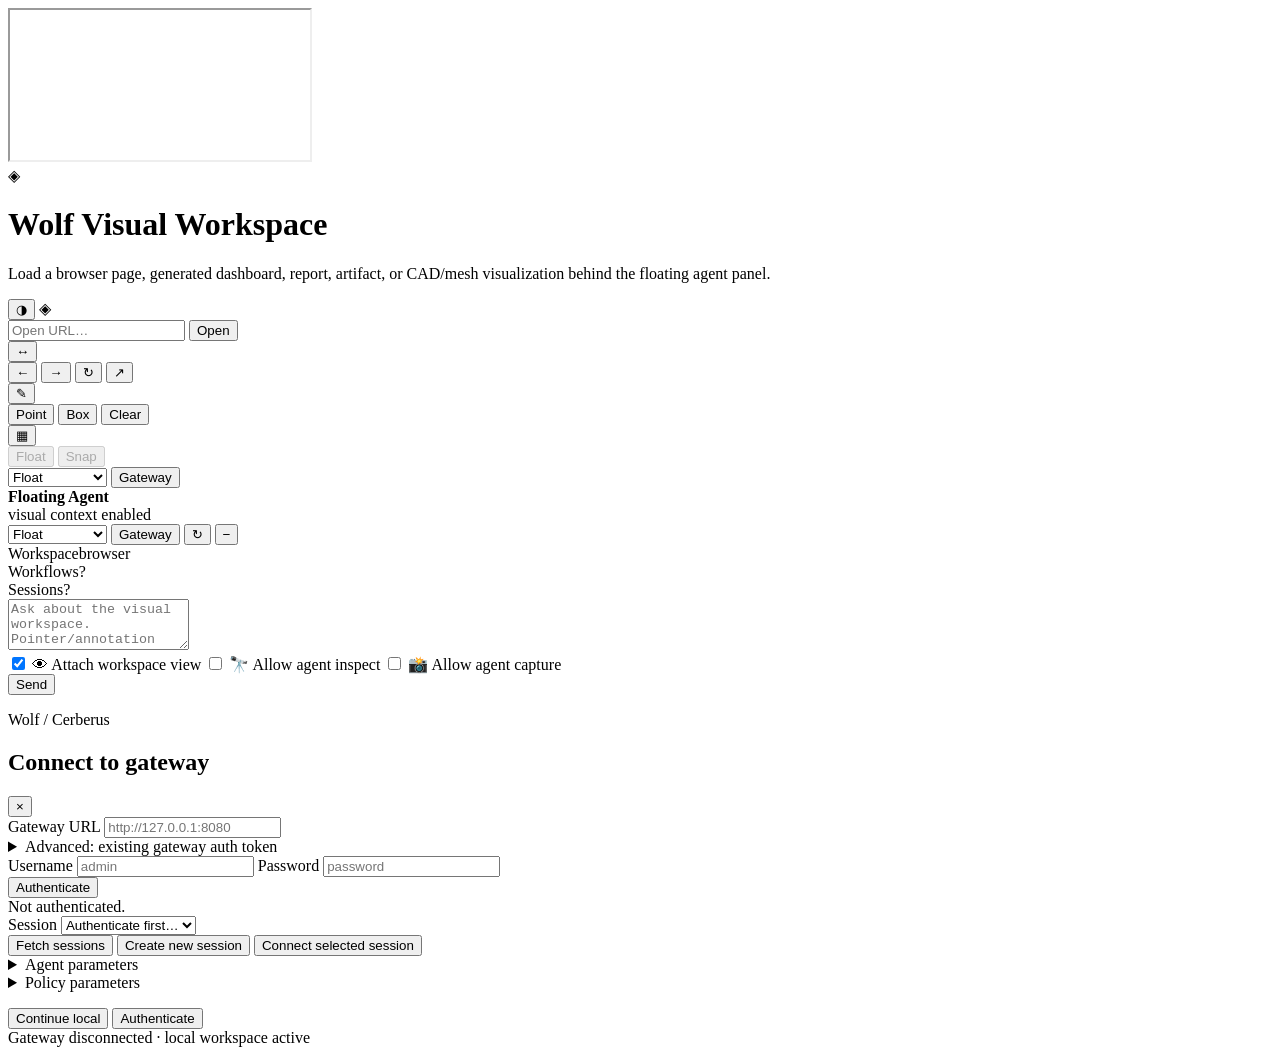
==== framework/gui/static/index.html @ b52663eb "(+) Here comes the Virtual Colab Workspace (VUI)" ====
<!doctype html>
<html lang="en">
  <head>
    <meta charset="utf-8" />
    <meta name="viewport" content="width=device-width, initial-scale=1" />
    <title>Wolf GUI</title>
    <link rel="stylesheet" href="/static/styles.css" />
  </head>
  <body>
    <div id="app" class="wolf-shell">
      <iframe id="workspace-frame" class="workspace-frame" title="Wolf visual workspace" sandbox="allow-same-origin allow-scripts allow-forms allow-popups allow-downloads"></iframe>
      <section id="dashboard-workspace" class="dashboard-workspace" aria-label="Agent dashboard workspace" hidden></section>
      <div id="blank-workspace" class="blank-workspace">
        <div class="blank-card">
          <div class="wolf-mark">◈</div>
          <h1>Wolf Visual Workspace</h1>
          <p>Load a browser page, generated dashboard, report, artifact, or CAD/mesh visualization behind the floating agent panel.</p>
        </div>
      </div>
      <div id="annotation-layer" class="annotation-layer" aria-label="Annotation layer"></div>
      <div id="draw-preview" class="draw-preview" hidden></div>

      <header id="top-toolbar" class="top-toolbar glass toolbar-mid">
        <div class="toolbar-primary">
          <button id="toolbar-toggle" class="toolbar-toggle" type="button" aria-expanded="true" title="Cycle toolbar size">◑</button>
          <span class="brand-icon" title="Wolf Visual Workspace">◈</span>
        </div>
        <div id="toolbar-controls" class="toolbar-controls">
          <input id="workspace-mode" type="hidden" value="browser" />
          <form id="open-url-form" class="url-form">
            <input id="workspace-url" type="text" placeholder="Open URL…" autocomplete="off" />
            <button type="submit" title="Open URL">Open</button>
          </form>
          <div class="toolbar-group nav-group" aria-label="Workspace navigation controls">
            <button class="toolbar-group-trigger" type="button" title="Navigation controls">↔</button>
            <div class="toolbar-group-items nav-controls">
              <button id="workspace-back" type="button" title="Back in workspace page">←</button>
              <button id="workspace-forward" type="button" title="Forward in workspace page">→</button>
              <button id="workspace-refresh" type="button" title="Refresh workspace page">↻</button>
              <button id="workspace-open-external" type="button" title="Open workspace page externally">↗</button>
            </div>
          </div>
          <div class="toolbar-group annotation-group" aria-label="Annotation controls">
            <button class="toolbar-group-trigger" type="button" title="Annotation controls">✎</button>
            <div class="toolbar-group-items annotation-controls">
              <button id="toggle-annotate" type="button" class="mode-button" title="Toggle point annotation mode">Point</button>
              <button id="toggle-rect" type="button" class="mode-button" title="Toggle rectangle annotation mode">Box</button>
              <button id="clear-annotations" type="button" title="Clear annotations">Clear</button>
            </div>
          </div>
          <div class="toolbar-group dashboard-group toolbar-dashboard" aria-label="Dashboard controls">
            <button class="toolbar-group-trigger" type="button" title="Dashboard controls">▦</button>
            <div class="toolbar-group-items dashboard-controls">
              <button id="dashboard-float-toggle" type="button" class="dashboard-float-toggle" title="Float or grid dashboard panels" disabled>Float</button>
              <button id="dashboard-snap-grid" type="button" class="dashboard-snap-toggle" title="Snap floating dashboard panels to a grid" disabled>Snap</button>
            </div>
          </div>
          <select id="dock-mode" class="toolbar-advanced" title="Dock chat panel">
            <option value="float">Float</option>
            <option value="left">Dock Left</option>
            <option value="right">Dock Right</option>
            <option value="top">Dock Top</option>
            <option value="bottom">Dock Bottom</option>
          </select>
          <button id="wolfGatewayOpenButton" class="wolf-gateway-open toolbar-advanced" type="button" aria-haspopup="dialog" onclick="window.WolfGatewayUI ? window.WolfGatewayUI.open() : (document.getElementById('wolfGatewayOverlay')?.classList.remove('wolf-gateway-hidden'))"><span id="gui-health-dot" class="gui-health-dot" aria-hidden="true"></span><span>Gateway</span></button>
        </div>
      </header>

      <aside id="agent-panel" class="agent-panel glass">
        <div id="agent-panel-header" class="agent-panel-header">
          <div>
            <strong>Floating Agent</strong>
            <div id="session-summary" class="muted tiny">visual context enabled</div>
          </div>
          <div class="panel-actions">
            <select id="dock-mode-panel" title="Dock chat panel">
              <option value="float">Float</option>
              <option value="left">Dock Left</option>
              <option value="right">Dock Right</option>
              <option value="top">Dock Top</option>
              <option value="bottom">Dock Bottom</option>
            </select>
            <button class="wolf-gateway-mini" type="button" data-wolf-gateway-open title="Connect gateway" onclick="window.WolfGatewayUI ? window.WolfGatewayUI.open() : (document.getElementById('wolfGatewayOverlay')?.classList.remove('wolf-gateway-hidden'))">Gateway</button>
            <button id="refresh-state" type="button" title="Refresh discovery state">↻</button>
            <button id="collapse-panel" type="button" title="Collapse panel">−</button>
          </div>
        </div>
        <div id="agent-panel-body" class="agent-panel-body">
          <section class="status-strip">
            <div><span class="tiny muted">Workspace</span><span id="workspace-summary">browser</span></div>
            <div><span class="tiny muted">Workflows</span><span id="workflow-count">?</span></div>
            <div><span class="tiny muted">Sessions</span><span id="session-count">?</span></div>
          </section>
          <div id="messages" class="messages"></div>
          <form id="message-form" class="message-form">
            <textarea id="message-input" rows="3" placeholder="Ask about the visual workspace. Pointer/annotation context is attached automatically."></textarea>
            <div class="composer-row">
              <div class="composer-toggles" aria-label="Workspace context controls">
                <label class="composer-toggle" title="Attach the current Wolf GUI workspace context to each message you send.">
                  <input id="include-visual-context" type="checkbox" checked />
                  <span class="toggle-icon" aria-hidden="true">👁</span>
                  <span>Attach workspace view</span>
                </label>
                <label class="composer-toggle" title="Allow the connected agent to inspect the current Wolf GUI workspace on demand via gui_get_visual_context.">
                  <input id="allow-agent-inspect" type="checkbox" />
                  <span class="toggle-icon" aria-hidden="true">🔭</span>
                  <span>Allow agent inspect</span>
                </label>
                <label class="composer-toggle" title="Allow the connected agent to request permissioned backend pixel screenshots via gui_capture_url/gui_capture_workspace. Captures may include visible page contents.">
                  <input id="allow-agent-capture" type="checkbox" />
                  <span class="toggle-icon" aria-hidden="true">📸</span>
                  <span>Allow agent capture</span>
                </label>
              </div>
              <button type="submit">Send</button>
            </div>
          </form>
        </div>
        <div class="agent-panel-resize resize-nw" data-resize-corner="nw" role="separator" aria-label="Resize chat panel from top left" title="Drag to resize chat panel"></div>
        <div class="agent-panel-resize resize-ne" data-resize-corner="ne" role="separator" aria-label="Resize chat panel from top right" title="Drag to resize chat panel"></div>
        <div class="agent-panel-resize resize-sw" data-resize-corner="sw" role="separator" aria-label="Resize chat panel from bottom left" title="Drag to resize chat panel"></div>
        <div id="agent-panel-resize" class="agent-panel-resize resize-se" data-resize-corner="se" role="separator" aria-label="Resize chat panel from bottom right" title="Drag to resize chat panel"></div>
      </aside>

      <button id="panel-tab" class="panel-tab glass" type="button" hidden>Agent</button>
      <div id="toast" class="toast" hidden></div>
    </div>
    <script src="/static/app.js?v=gui-visual-context-v1"></script>
  

<div id="wolfGatewayOverlay" class="wolf-gateway-overlay wolf-gateway-hidden" aria-hidden="true">
  <div class="wolf-gateway-modal" role="dialog" aria-modal="true" aria-labelledby="wolfGatewayTitle">
    <div class="wolf-gateway-header">
      <div>
        <p class="wolf-gateway-kicker">Wolf / Cerberus</p>
        <h2 id="wolfGatewayTitle">Connect to gateway</h2>
      </div>
      <button id="wolfGatewayCloseButton" class="wolf-gateway-icon" type="button" aria-label="Close gateway dialog" onclick="window.WolfGatewayUI ? window.WolfGatewayUI.close() : (document.getElementById('wolfGatewayOverlay')?.classList.add('wolf-gateway-hidden'))">×</button>
    </div>
    <form id="wolfGatewayForm" class="wolf-gateway-form">
      <label>Gateway URL
        <input id="wolfGatewayUrl" type="url" placeholder="http://127.0.0.1:8080" required />
      </label>
      <details class="wolf-gateway-raw-panel wolf-gateway-auth-advanced">
        <summary>Advanced: existing gateway auth token</summary>
        <label>Gateway auth token, not provider API key
          <input id="wolfGatewayToken" type="password" placeholder="Usually leave blank; returned by /auth/login" autocomplete="off" />
        </label>
        <p class="wolf-gateway-help">Provider/LLM API keys belong in Agent parameters after a session is connected.</p>
      </details>
      <div class="wolf-gateway-row">
        <label>Username
          <input id="wolfGatewayUsername" type="text" placeholder="admin" autocomplete="username" />
        </label>
        <label>Password
          <input id="wolfGatewayPassword" type="password" placeholder="password" autocomplete="current-password" />
        </label>
      </div>
      <div class="wolf-gateway-actions-inline wolf-gateway-auth-actions">
        <button id="wolfGatewayAuthenticate" class="wolf-gateway-primary" type="button">Authenticate</button>
      </div>
<div id="wolfGatewaySessionStep" class="wolf-gateway-session-step wolf-gateway-hidden" aria-live="polite">
        <div id="wolfGatewayAuthSummary" class="wolf-gateway-auth-summary">Not authenticated.</div>
        <label>Session
          <select id="wolfGatewaySessionSelect">
            <option value="">Authenticate first…</option>
          </select>
        </label>
        <div class="wolf-gateway-actions-inline">
          <button id="wolfGatewayRefreshSessions" class="wolf-gateway-ghost" type="button">Fetch sessions</button>
          <button id="wolfGatewayCreateSession" class="wolf-gateway-ghost" type="button">Create new session</button>
          <button id="wolfGatewayConnectSession" class="wolf-gateway-primary" type="button">Connect selected session</button>
        </div>
        <details id="wolfGatewayParamsPanel" class="wolf-gateway-params-panel">
          <summary>Agent parameters</summary>
          <div class="wolf-gateway-actions-inline">
            <button id="wolfGatewayShowParams" class="wolf-gateway-ghost" type="button">Fetch agent params</button>
            <button id="wolfGatewaySaveParams" class="wolf-gateway-ghost" type="button">Commit agent params</button>
            <button id="wolfGatewayResetSession" class="wolf-gateway-ghost" type="button">Reset context</button>
          </div>
          <div id="wolfGatewayConfigForm" class="wolf-gateway-config-form wolf-gateway-agent-form">
            <label>Model
              <input id="wolfCfgModel" type="text" placeholder="model name" autocomplete="off" />
            </label>
            <label>Provider URL
              <input id="wolfCfgHostAddress" type="url" placeholder="http://localhost" autocomplete="off" />
            </label>
            <label>Host port
              <input id="wolfCfgHostPort" type="number" min="1" max="65535" placeholder="optional" />
            </label>
            <label>API version
              <input id="wolfCfgApiVersion" type="text" placeholder="v1 or api/v1" autocomplete="off" />
            </label>
            <label>API key
              <input id="wolfCfgApiKey" type="password" placeholder="leave blank to keep existing" autocomplete="off" />
            </label>
            <label>API key env var
              <input id="wolfCfgApiKeyVar" type="text" placeholder="LOCAL_API_KEY" autocomplete="off" />
            </label>
            <label>Agent name
              <input id="wolfCfgAgentName" type="text" placeholder="optional" autocomplete="off" />
            </label>
            <label>Verbose
              <input id="wolfCfgVerbose" type="number" min="0" max="5" step="1" />
            </label>
            <label>Workflow mode
              <select id="wolfCfgMode">
                <option value="single_step">single_step</option>
                <option value="wolf_loop">wolf_loop</option>
              </select>
            </label>
            <label>Max steps
              <input id="wolfCfgMaxSteps" type="number" min="1" max="20" step="1" />
            </label>
            <label>Context window
              <input id="wolfCfgCtxWindow" type="number" min="1" step="1" placeholder="optional" />
            </label>
            <label class="wolf-gateway-config-wide">Capabilities (comma separated)
              <input id="wolfCfgCapabilities" type="text" placeholder="text, structured_output" autocomplete="off" />
            </label>
            <label class="wolf-gateway-config-wide">System prompt
              <textarea id="wolfCfgSysPrompt" rows="4" spellcheck="true" placeholder="System prompt"></textarea>
            </label>
          </div>
          <details class="wolf-gateway-raw-panel">
            <summary>Advanced agent params JSON</summary>
            <textarea id="wolfGatewayParamsEditor" class="wolf-gateway-params-editor" rows="8" spellcheck="false" placeholder="Raw agent params JSON. Known agent fields stay synchronized; policy keys are committed from the Policy parameters panel."></textarea>
          </details>
        </details>

        <details id="wolfGatewayPolicyPanel" class="wolf-gateway-params-panel wolf-gateway-policy-panel">
          <summary>Policy parameters</summary>
          <div class="wolf-gateway-actions-inline">
            <button id="wolfGatewayShowPolicy" class="wolf-gateway-ghost" type="button">Fetch policy params</button>
            <button id="wolfGatewaySavePolicy" class="wolf-gateway-ghost" type="button">Commit policy params</button>
          </div>
          <div id="wolfGatewayPolicyForm" class="wolf-gateway-config-form wolf-gateway-policy-form">
            <label>Action policy
              <select id="wolfCfgActionPolicy">
                <option value="limited" selected>limited</option>
                <option value="safe">safe</option>
                <option value="write">write</option>
                <option value="dev">dev</option>
                <option value="advanced">advanced</option>
                <option value="master">master</option>
                <option value="custom">custom</option>
              </select>
            </label>
            <label class="wolf-gateway-check"><input id="wolfCfgEnableWrite" type="checkbox" /> Enable write_file</label>
            <label class="wolf-gateway-check"><input id="wolfCfgEnableSyscall" type="checkbox" /> Enable run_syscall</label>
            <label class="wolf-gateway-check"><input id="wolfCfgEnableGuiCapture" type="checkbox" /> Enable GUI screenshot capture</label>
            <label class="wolf-gateway-check"><input id="wolfCfgSyscallShell" type="checkbox" /> Allow syscall shell</label>
            <label>Syscall timeout
              <input id="wolfCfgSyscallTimeout" type="number" min="1" max="120" step="1" />
            </label>
            <label class="wolf-gateway-config-wide">Allowed actions (comma separated; blank = policy default)
              <input id="wolfCfgActionNames" type="text" placeholder="send_message, read_file" autocomplete="off" />
            </label>
            <label class="wolf-gateway-config-wide">Syscall allowlist (comma separated)
              <input id="wolfCfgSyscallAllow" type="text" placeholder="pwd, ls, cat, grep" autocomplete="off" />
            </label>
          </div>
          <details class="wolf-gateway-raw-panel">
            <summary>Advanced policy params JSON</summary>
            <textarea id="wolfGatewayPolicyEditor" class="wolf-gateway-params-editor" rows="8" spellcheck="false" placeholder="Raw policy params JSON. Commit sends only policy-related keys."></textarea>
          </details>
        </details>

      <p id="wolfGatewayFeedback" class="wolf-gateway-feedback" aria-live="polite"></p>
      <div class="wolf-gateway-actions">
        <button id="wolfGatewayLocalButton" class="wolf-gateway-ghost" type="button">Continue local</button>
        <button id="wolfGatewaySubmitButton" class="wolf-gateway-primary" type="submit">Authenticate</button>
      </div>
    </form>
    <div class="wolf-gateway-state" aria-live="polite">
      <span id="wolfGatewayStatusDot" class="wolf-gateway-dot"></span>
      <span id="wolfGatewayStatusText">Gateway disconnected · local workspace active</span>
    </div>
  </div>
</div>

    <script src="/static/gateway.js?v=gateway-visual-context-v1"></script>
  </body>
</html>
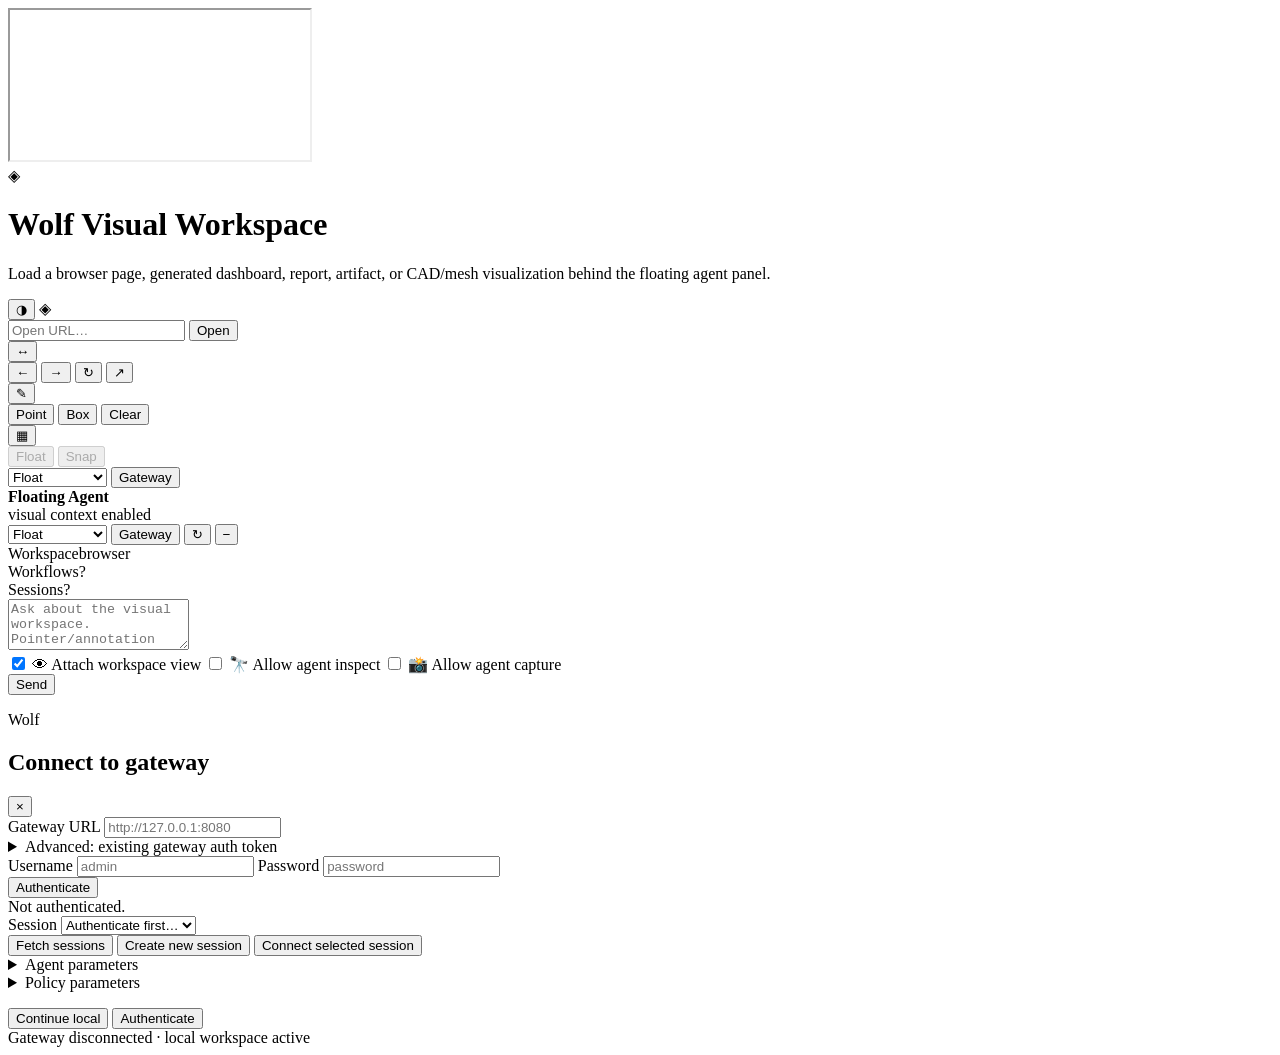
==== commit ad75c389: "(+) Hello World" ====
--- a/framework/gui/static/index.html
+++ b/framework/gui/static/index.html
@@ -132,7 +132,7 @@
   <div class="wolf-gateway-modal" role="dialog" aria-modal="true" aria-labelledby="wolfGatewayTitle">
     <div class="wolf-gateway-header">
       <div>
-        <p class="wolf-gateway-kicker">Wolf / Cerberus</p>
+        <p class="wolf-gateway-kicker">Wolf</p>
         <h2 id="wolfGatewayTitle">Connect to gateway</h2>
       </div>
       <button id="wolfGatewayCloseButton" class="wolf-gateway-icon" type="button" aria-label="Close gateway dialog" onclick="window.WolfGatewayUI ? window.WolfGatewayUI.close() : (document.getElementById('wolfGatewayOverlay')?.classList.add('wolf-gateway-hidden'))">×</button>
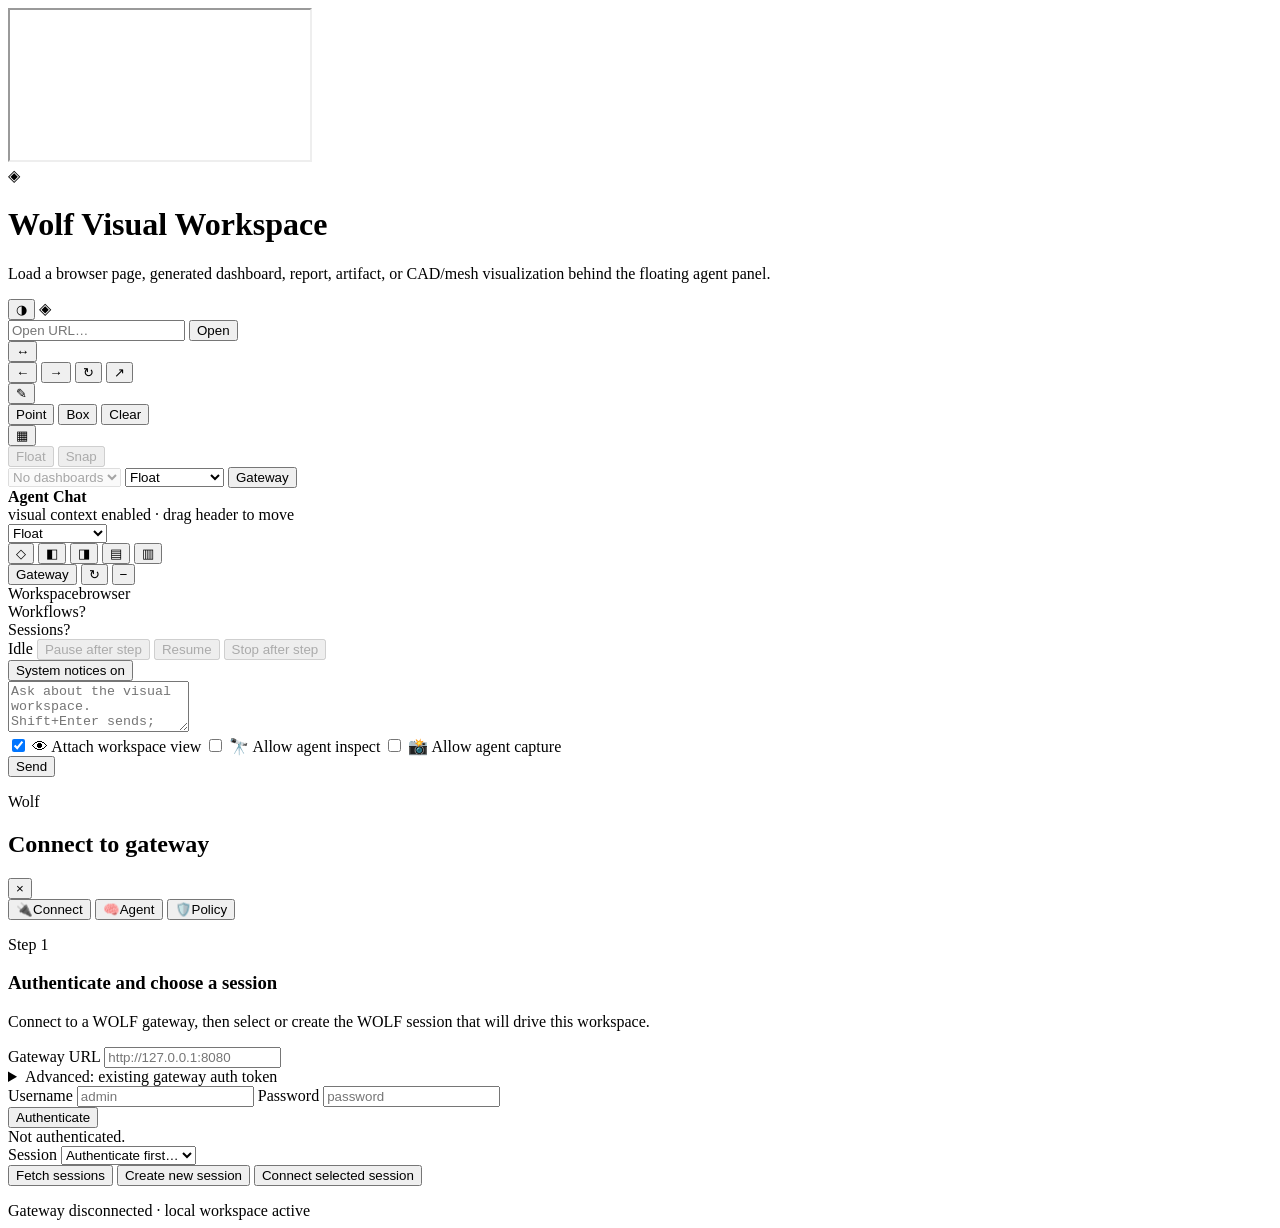
==== commit 1863b675: "(*) GUI and Gateway Improvments" ====
--- a/framework/gui/static/index.html
+++ b/framework/gui/static/index.html
@@ -55,6 +55,9 @@
               <button id="dashboard-snap-grid" type="button" class="dashboard-snap-toggle" title="Snap floating dashboard panels to a grid" disabled>Snap</button>
             </div>
           </div>
+          <select id="dashboard-switcher" class="dashboard-switcher" title="Switch dashboard" aria-label="Switch dashboard" disabled>
+            <option value="">No dashboards</option>
+          </select>
           <select id="dock-mode" class="toolbar-advanced" title="Dock chat panel">
             <option value="float">Float</option>
             <option value="left">Dock Left</option>
@@ -68,21 +71,31 @@
 
       <aside id="agent-panel" class="agent-panel glass">
         <div id="agent-panel-header" class="agent-panel-header">
-          <div>
-            <strong>Floating Agent</strong>
-            <div id="session-summary" class="muted tiny">visual context enabled</div>
-          </div>
-          <div class="panel-actions">
-            <select id="dock-mode-panel" title="Dock chat panel">
+          <div class="agent-panel-title">
+            <div class="agent-panel-title-row">
+              <span class="agent-panel-orb" aria-hidden="true"></span>
+              <strong>Agent Chat</strong>
+            </div>
+            <div id="session-summary" class="muted tiny">visual context enabled · drag header to move</div>
+          </div>
+          <div class="panel-actions" aria-label="Agent panel controls">
+            <select id="dock-mode-panel" class="dock-mode-select" title="Dock chat panel" aria-label="Dock chat panel">
               <option value="float">Float</option>
               <option value="left">Dock Left</option>
               <option value="right">Dock Right</option>
               <option value="top">Dock Top</option>
               <option value="bottom">Dock Bottom</option>
             </select>
-            <button class="wolf-gateway-mini" type="button" data-wolf-gateway-open title="Connect gateway" onclick="window.WolfGatewayUI ? window.WolfGatewayUI.open() : (document.getElementById('wolfGatewayOverlay')?.classList.remove('wolf-gateway-hidden'))">Gateway</button>
-            <button id="refresh-state" type="button" title="Refresh discovery state">↻</button>
-            <button id="collapse-panel" type="button" title="Collapse panel">−</button>
+            <div class="dock-button-group" role="group" aria-label="Quick dock positions">
+              <button class="dock-preset" type="button" data-dock-mode="float" title="Float panel" aria-label="Float panel">◇</button>
+              <button class="dock-preset" type="button" data-dock-mode="left" title="Dock left" aria-label="Dock left">◧</button>
+              <button class="dock-preset" type="button" data-dock-mode="right" title="Dock right" aria-label="Dock right">◨</button>
+              <button class="dock-preset" type="button" data-dock-mode="top" title="Dock top" aria-label="Dock top">▤</button>
+              <button class="dock-preset" type="button" data-dock-mode="bottom" title="Dock bottom" aria-label="Dock bottom">▥</button>
+            </div>
+            <button class="wolf-gateway-mini" type="button" data-wolf-gateway-open title="Connect gateway" aria-label="Connect gateway" onclick="window.WolfGatewayUI ? window.WolfGatewayUI.open() : (document.getElementById('wolfGatewayOverlay')?.classList.remove('wolf-gateway-hidden'))">Gateway</button>
+            <button id="refresh-state" type="button" title="Refresh discovery state" aria-label="Refresh discovery state">↻</button>
+            <button id="collapse-panel" type="button" title="Collapse panel" aria-label="Collapse panel">−</button>
           </div>
         </div>
         <div id="agent-panel-body" class="agent-panel-body">
@@ -91,9 +104,18 @@
             <div><span class="tiny muted">Workflows</span><span id="workflow-count">?</span></div>
             <div><span class="tiny muted">Sessions</span><span id="session-count">?</span></div>
           </section>
+          <section class="agent-run-controls" aria-label="Agent run controls">
+            <span id="agent-run-status" class="agent-run-status status-idle">Idle</span>
+            <button id="agent-pause-run" type="button" disabled>Pause after step</button>
+            <button id="agent-resume-run" type="button" disabled>Resume</button>
+            <button id="agent-stop-run" type="button" disabled>Stop after step</button>
+          </section>
+          <div class="message-toolbar" aria-label="Message display controls">
+            <button id="toggle-system-messages" class="message-filter-pill is-active" type="button" aria-pressed="true" title="Show or hide compact system and gateway notices">System notices on</button>
+          </div>
           <div id="messages" class="messages"></div>
           <form id="message-form" class="message-form">
-            <textarea id="message-input" rows="3" placeholder="Ask about the visual workspace. Pointer/annotation context is attached automatically."></textarea>
+            <textarea id="message-input" rows="3" placeholder="Ask about the visual workspace. Shift+Enter sends; Enter adds a new line. Pointer/annotation context is attached automatically."></textarea>
             <div class="composer-row">
               <div class="composer-toggles" aria-label="Workspace context controls">
                 <label class="composer-toggle" title="Attach the current Wolf GUI workspace context to each message you send.">
@@ -137,139 +159,175 @@
       </div>
       <button id="wolfGatewayCloseButton" class="wolf-gateway-icon" type="button" aria-label="Close gateway dialog" onclick="window.WolfGatewayUI ? window.WolfGatewayUI.close() : (document.getElementById('wolfGatewayOverlay')?.classList.add('wolf-gateway-hidden'))">×</button>
     </div>
-    <form id="wolfGatewayForm" class="wolf-gateway-form">
-      <label>Gateway URL
-        <input id="wolfGatewayUrl" type="url" placeholder="http://127.0.0.1:8080" required />
-      </label>
-      <details class="wolf-gateway-raw-panel wolf-gateway-auth-advanced">
-        <summary>Advanced: existing gateway auth token</summary>
-        <label>Gateway auth token, not provider API key
-          <input id="wolfGatewayToken" type="password" placeholder="Usually leave blank; returned by /auth/login" autocomplete="off" />
-        </label>
-        <p class="wolf-gateway-help">Provider/LLM API keys belong in Agent parameters after a session is connected.</p>
-      </details>
-      <div class="wolf-gateway-row">
-        <label>Username
-          <input id="wolfGatewayUsername" type="text" placeholder="admin" autocomplete="username" />
-        </label>
-        <label>Password
-          <input id="wolfGatewayPassword" type="password" placeholder="password" autocomplete="current-password" />
-        </label>
+    <nav class='wolf-gateway-tabs' aria-label='Gateway configuration pages'>
+      <button class='wolf-gateway-tab is-active' type='button' data-gateway-tab='connect' aria-selected='true'><span aria-hidden='true'>🔌</span><span>Connect</span></button>
+      <button class='wolf-gateway-tab' type='button' data-gateway-tab='agent' aria-selected='false'><span aria-hidden='true'>🧠</span><span>Agent</span></button>
+      <button class='wolf-gateway-tab' type='button' data-gateway-tab='policy' aria-selected='false'><span aria-hidden='true'>🛡️</span><span>Policy</span></button>
+    </nav>
+    <form id='wolfGatewayForm' class='wolf-gateway-form'>
+      <div class='wolf-gateway-page-stack'>
+        <section class='wolf-gateway-page wolf-gateway-connect-page is-active' data-gateway-panel='connect'>
+          <div class='wolf-gateway-page-head'>
+            <div>
+              <p class='wolf-gateway-section-kicker'>Step 1</p>
+              <h3>Authenticate and choose a session</h3>
+            </div>
+            <p>Connect to a WOLF gateway, then select or create the WOLF session that will drive this workspace.</p>
+          </div>
+          <div class='wolf-gateway-card-grid'>
+            <label class='wolf-gateway-config-wide'>Gateway URL
+              <input id='wolfGatewayUrl' type='url' placeholder='http://127.0.0.1:8080' required />
+            </label>
+            <details class='wolf-gateway-raw-panel wolf-gateway-auth-advanced wolf-gateway-config-wide'>
+              <summary>Advanced: existing gateway auth token</summary>
+              <label>Gateway auth token, not provider API key
+                <input id='wolfGatewayToken' type='password' placeholder='Usually leave blank; returned by /auth/login' autocomplete='off' />
+              </label>
+              <p class='wolf-gateway-help'>Provider and LLM API keys belong in Agent parameters after a session is connected.</p>
+            </details>
+            <label>Username
+              <input id='wolfGatewayUsername' type='text' placeholder='admin' autocomplete='username' />
+            </label>
+            <label>Password
+              <input id='wolfGatewayPassword' type='password' placeholder='password' autocomplete='current-password' />
+            </label>
+          </div>
+          <div class='wolf-gateway-actions-inline wolf-gateway-auth-actions'>
+            <button id='wolfGatewayAuthenticate' class='wolf-gateway-primary' type='button'>Authenticate</button>
+          </div>
+          <section id='wolfGatewaySessionStep' class='wolf-gateway-session-step wolf-gateway-hidden' aria-live='polite'>
+            <div class='wolf-gateway-session-card'>
+              <div id='wolfGatewayAuthSummary' class='wolf-gateway-auth-summary'>Not authenticated.</div>
+              <label>Session
+                <select id='wolfGatewaySessionSelect'>
+                  <option value=''>Authenticate first…</option>
+                </select>
+              </label>
+              <div class='wolf-gateway-actions-inline'>
+                <button id='wolfGatewayRefreshSessions' class='wolf-gateway-ghost' type='button'>Fetch sessions</button>
+                <button id='wolfGatewayCreateSession' class='wolf-gateway-ghost' type='button'>Create new session</button>
+                <button id='wolfGatewayConnectSession' class='wolf-gateway-primary' type='button'>Connect selected session</button>
+              </div>
+            </div>
+          </section>
+        </section>
+
+        <section class='wolf-gateway-page' data-gateway-panel='agent' hidden>
+          <div class='wolf-gateway-page-head'>
+            <div>
+              <p class='wolf-gateway-section-kicker'>Step 2</p>
+              <h3>Agent parameters</h3>
+            </div>
+            <p>Configure the model, provider endpoint, workflow behavior, capabilities, and system prompt for the connected session.</p>
+          </div>
+          <details id='wolfGatewayParamsPanel' class='wolf-gateway-params-panel' open>
+            <summary>Agent controls</summary>
+            <div class='wolf-gateway-actions-inline'>
+              <button id='wolfGatewayShowParams' class='wolf-gateway-ghost' type='button'>Fetch agent params</button>
+              <button id='wolfGatewaySaveParams' class='wolf-gateway-ghost' type='button'>Commit agent params</button>
+              <button id='wolfGatewayResetSession' class='wolf-gateway-ghost' type='button'>Reset context</button>
+            </div>
+            <div id='wolfGatewayConfigForm' class='wolf-gateway-config-form wolf-gateway-agent-form'>
+              <label>Model
+                <input id='wolfCfgModel' type='text' placeholder='model name' autocomplete='off' />
+              </label>
+              <label>Provider URL
+                <input id='wolfCfgHostAddress' type='url' placeholder='http://localhost' autocomplete='off' />
+              </label>
+              <label>Host port
+                <input id='wolfCfgHostPort' type='number' min='1' max='65535' placeholder='optional' />
+              </label>
+              <label>API version
+                <input id='wolfCfgApiVersion' type='text' placeholder='v1 or api/v1' autocomplete='off' />
+              </label>
+              <label>API key
+                <input id='wolfCfgApiKey' type='password' placeholder='leave blank to keep existing' autocomplete='off' />
+              </label>
+              <label>API key env var
+                <input id='wolfCfgApiKeyVar' type='text' placeholder='LOCAL_API_KEY' autocomplete='off' />
+              </label>
+              <label>Agent name
+                <input id='wolfCfgAgentName' type='text' placeholder='optional' autocomplete='off' />
+              </label>
+              <label>Verbose
+                <input id='wolfCfgVerbose' type='number' min='0' max='5' step='1' />
+              </label>
+              <label>Agent execution mode
+                <select id='wolfCfgMode'>
+                  <option value='single_step'>single_step</option>
+                  <option value='wolf_loop'>wolf_loop</option>
+                </select>
+              </label>
+              <label>Safety step limit
+                <input id='wolfCfgMaxSteps' type='number' min='1' max='20' step='1' />
+              </label>
+              <label>Context window
+                <input id='wolfCfgCtxWindow' type='number' min='1' step='1' placeholder='optional' />
+              </label>
+              <label class='wolf-gateway-config-wide'>Capabilities (comma separated)
+                <input id='wolfCfgCapabilities' type='text' placeholder='text, structured_output' autocomplete='off' />
+              </label>
+              <label class='wolf-gateway-config-wide'>System prompt
+                <textarea id='wolfCfgSysPrompt' rows='4' spellcheck='true' placeholder='System prompt'></textarea>
+              </label>
+            </div>
+            <details class='wolf-gateway-raw-panel'>
+              <summary>Advanced agent params JSON</summary>
+              <textarea id='wolfGatewayParamsEditor' class='wolf-gateway-params-editor' rows='8' spellcheck='false' placeholder='Raw agent params JSON. Known agent fields stay synchronized; policy keys are committed from the Policy parameters panel.'></textarea>
+            </details>
+          </details>
+        </section>
+
+        <section class='wolf-gateway-page' data-gateway-panel='policy' hidden>
+          <div class='wolf-gateway-page-head'>
+            <div>
+              <p class='wolf-gateway-section-kicker'>Step 3</p>
+              <h3>Policy parameters</h3>
+            </div>
+            <p>Tune gateway action permissions and syscall limits separately from the model and prompt configuration.</p>
+          </div>
+          <details id='wolfGatewayPolicyPanel' class='wolf-gateway-params-panel wolf-gateway-policy-panel' open>
+            <summary>Policy controls</summary>
+            <div class='wolf-gateway-actions-inline'>
+              <button id='wolfGatewayShowPolicy' class='wolf-gateway-ghost' type='button'>Fetch policy params</button>
+              <button id='wolfGatewaySavePolicy' class='wolf-gateway-ghost' type='button'>Commit policy params</button>
+            </div>
+            <div id='wolfGatewayPolicyForm' class='wolf-gateway-config-form wolf-gateway-policy-form'>
+              <label>Action policy
+                <select id='wolfCfgActionPolicy'>
+                  <option value='limited' selected>limited</option>
+                  <option value='safe'>safe</option>
+                  <option value='write'>write</option>
+                  <option value='dev'>dev</option>
+                  <option value='advanced'>advanced</option>
+                  <option value='master'>master</option>
+                  <option value='custom'>custom</option>
+                </select>
+              </label>
+              <label class='wolf-gateway-check'><input id='wolfCfgEnableWrite' type='checkbox' /> Enable write_file</label>
+              <label class='wolf-gateway-check'><input id='wolfCfgEnableSyscall' type='checkbox' /> Enable run_syscall</label>
+              <label class='wolf-gateway-check'><input id='wolfCfgEnableGuiCapture' type='checkbox' /> Enable GUI screenshot capture</label>
+              <label class='wolf-gateway-check'><input id='wolfCfgSyscallShell' type='checkbox' /> Allow syscall shell</label>
+              <label>Syscall timeout
+                <input id='wolfCfgSyscallTimeout' type='number' min='1' max='120' step='1' />
+              </label>
+              <label class='wolf-gateway-config-wide'>Allowed actions (comma separated; blank = policy default)
+                <input id='wolfCfgActionNames' type='text' placeholder='send_message, read_file' autocomplete='off' />
+              </label>
+              <label class='wolf-gateway-config-wide'>Syscall allowlist (comma separated)
+                <input id='wolfCfgSyscallAllow' type='text' placeholder='pwd, ls, cat, grep' autocomplete='off' />
+              </label>
+            </div>
+            <details class='wolf-gateway-raw-panel'>
+              <summary>Advanced policy params JSON</summary>
+              <textarea id='wolfGatewayPolicyEditor' class='wolf-gateway-params-editor' rows='8' spellcheck='false' placeholder='Raw policy params JSON. Commit sends only policy-related keys.'></textarea>
+            </details>
+          </details>
+        </section>
       </div>
-      <div class="wolf-gateway-actions-inline wolf-gateway-auth-actions">
-        <button id="wolfGatewayAuthenticate" class="wolf-gateway-primary" type="button">Authenticate</button>
-      </div>
-<div id="wolfGatewaySessionStep" class="wolf-gateway-session-step wolf-gateway-hidden" aria-live="polite">
-        <div id="wolfGatewayAuthSummary" class="wolf-gateway-auth-summary">Not authenticated.</div>
-        <label>Session
-          <select id="wolfGatewaySessionSelect">
-            <option value="">Authenticate first…</option>
-          </select>
-        </label>
-        <div class="wolf-gateway-actions-inline">
-          <button id="wolfGatewayRefreshSessions" class="wolf-gateway-ghost" type="button">Fetch sessions</button>
-          <button id="wolfGatewayCreateSession" class="wolf-gateway-ghost" type="button">Create new session</button>
-          <button id="wolfGatewayConnectSession" class="wolf-gateway-primary" type="button">Connect selected session</button>
-        </div>
-        <details id="wolfGatewayParamsPanel" class="wolf-gateway-params-panel">
-          <summary>Agent parameters</summary>
-          <div class="wolf-gateway-actions-inline">
-            <button id="wolfGatewayShowParams" class="wolf-gateway-ghost" type="button">Fetch agent params</button>
-            <button id="wolfGatewaySaveParams" class="wolf-gateway-ghost" type="button">Commit agent params</button>
-            <button id="wolfGatewayResetSession" class="wolf-gateway-ghost" type="button">Reset context</button>
-          </div>
-          <div id="wolfGatewayConfigForm" class="wolf-gateway-config-form wolf-gateway-agent-form">
-            <label>Model
-              <input id="wolfCfgModel" type="text" placeholder="model name" autocomplete="off" />
-            </label>
-            <label>Provider URL
-              <input id="wolfCfgHostAddress" type="url" placeholder="http://localhost" autocomplete="off" />
-            </label>
-            <label>Host port
-              <input id="wolfCfgHostPort" type="number" min="1" max="65535" placeholder="optional" />
-            </label>
-            <label>API version
-              <input id="wolfCfgApiVersion" type="text" placeholder="v1 or api/v1" autocomplete="off" />
-            </label>
-            <label>API key
-              <input id="wolfCfgApiKey" type="password" placeholder="leave blank to keep existing" autocomplete="off" />
-            </label>
-            <label>API key env var
-              <input id="wolfCfgApiKeyVar" type="text" placeholder="LOCAL_API_KEY" autocomplete="off" />
-            </label>
-            <label>Agent name
-              <input id="wolfCfgAgentName" type="text" placeholder="optional" autocomplete="off" />
-            </label>
-            <label>Verbose
-              <input id="wolfCfgVerbose" type="number" min="0" max="5" step="1" />
-            </label>
-            <label>Workflow mode
-              <select id="wolfCfgMode">
-                <option value="single_step">single_step</option>
-                <option value="wolf_loop">wolf_loop</option>
-              </select>
-            </label>
-            <label>Max steps
-              <input id="wolfCfgMaxSteps" type="number" min="1" max="20" step="1" />
-            </label>
-            <label>Context window
-              <input id="wolfCfgCtxWindow" type="number" min="1" step="1" placeholder="optional" />
-            </label>
-            <label class="wolf-gateway-config-wide">Capabilities (comma separated)
-              <input id="wolfCfgCapabilities" type="text" placeholder="text, structured_output" autocomplete="off" />
-            </label>
-            <label class="wolf-gateway-config-wide">System prompt
-              <textarea id="wolfCfgSysPrompt" rows="4" spellcheck="true" placeholder="System prompt"></textarea>
-            </label>
-          </div>
-          <details class="wolf-gateway-raw-panel">
-            <summary>Advanced agent params JSON</summary>
-            <textarea id="wolfGatewayParamsEditor" class="wolf-gateway-params-editor" rows="8" spellcheck="false" placeholder="Raw agent params JSON. Known agent fields stay synchronized; policy keys are committed from the Policy parameters panel."></textarea>
-          </details>
-        </details>
-
-        <details id="wolfGatewayPolicyPanel" class="wolf-gateway-params-panel wolf-gateway-policy-panel">
-          <summary>Policy parameters</summary>
-          <div class="wolf-gateway-actions-inline">
-            <button id="wolfGatewayShowPolicy" class="wolf-gateway-ghost" type="button">Fetch policy params</button>
-            <button id="wolfGatewaySavePolicy" class="wolf-gateway-ghost" type="button">Commit policy params</button>
-          </div>
-          <div id="wolfGatewayPolicyForm" class="wolf-gateway-config-form wolf-gateway-policy-form">
-            <label>Action policy
-              <select id="wolfCfgActionPolicy">
-                <option value="limited" selected>limited</option>
-                <option value="safe">safe</option>
-                <option value="write">write</option>
-                <option value="dev">dev</option>
-                <option value="advanced">advanced</option>
-                <option value="master">master</option>
-                <option value="custom">custom</option>
-              </select>
-            </label>
-            <label class="wolf-gateway-check"><input id="wolfCfgEnableWrite" type="checkbox" /> Enable write_file</label>
-            <label class="wolf-gateway-check"><input id="wolfCfgEnableSyscall" type="checkbox" /> Enable run_syscall</label>
-            <label class="wolf-gateway-check"><input id="wolfCfgEnableGuiCapture" type="checkbox" /> Enable GUI screenshot capture</label>
-            <label class="wolf-gateway-check"><input id="wolfCfgSyscallShell" type="checkbox" /> Allow syscall shell</label>
-            <label>Syscall timeout
-              <input id="wolfCfgSyscallTimeout" type="number" min="1" max="120" step="1" />
-            </label>
-            <label class="wolf-gateway-config-wide">Allowed actions (comma separated; blank = policy default)
-              <input id="wolfCfgActionNames" type="text" placeholder="send_message, read_file" autocomplete="off" />
-            </label>
-            <label class="wolf-gateway-config-wide">Syscall allowlist (comma separated)
-              <input id="wolfCfgSyscallAllow" type="text" placeholder="pwd, ls, cat, grep" autocomplete="off" />
-            </label>
-          </div>
-          <details class="wolf-gateway-raw-panel">
-            <summary>Advanced policy params JSON</summary>
-            <textarea id="wolfGatewayPolicyEditor" class="wolf-gateway-params-editor" rows="8" spellcheck="false" placeholder="Raw policy params JSON. Commit sends only policy-related keys."></textarea>
-          </details>
-        </details>
-
-      <p id="wolfGatewayFeedback" class="wolf-gateway-feedback" aria-live="polite"></p>
-      <div class="wolf-gateway-actions">
-        <button id="wolfGatewayLocalButton" class="wolf-gateway-ghost" type="button">Continue local</button>
-        <button id="wolfGatewaySubmitButton" class="wolf-gateway-primary" type="submit">Authenticate</button>
+
+      <div class='wolf-gateway-footer'>
+        <p id='wolfGatewayFeedback' class='wolf-gateway-feedback' aria-live='polite'></p>
       </div>
     </form>
     <div class="wolf-gateway-state" aria-live="polite">
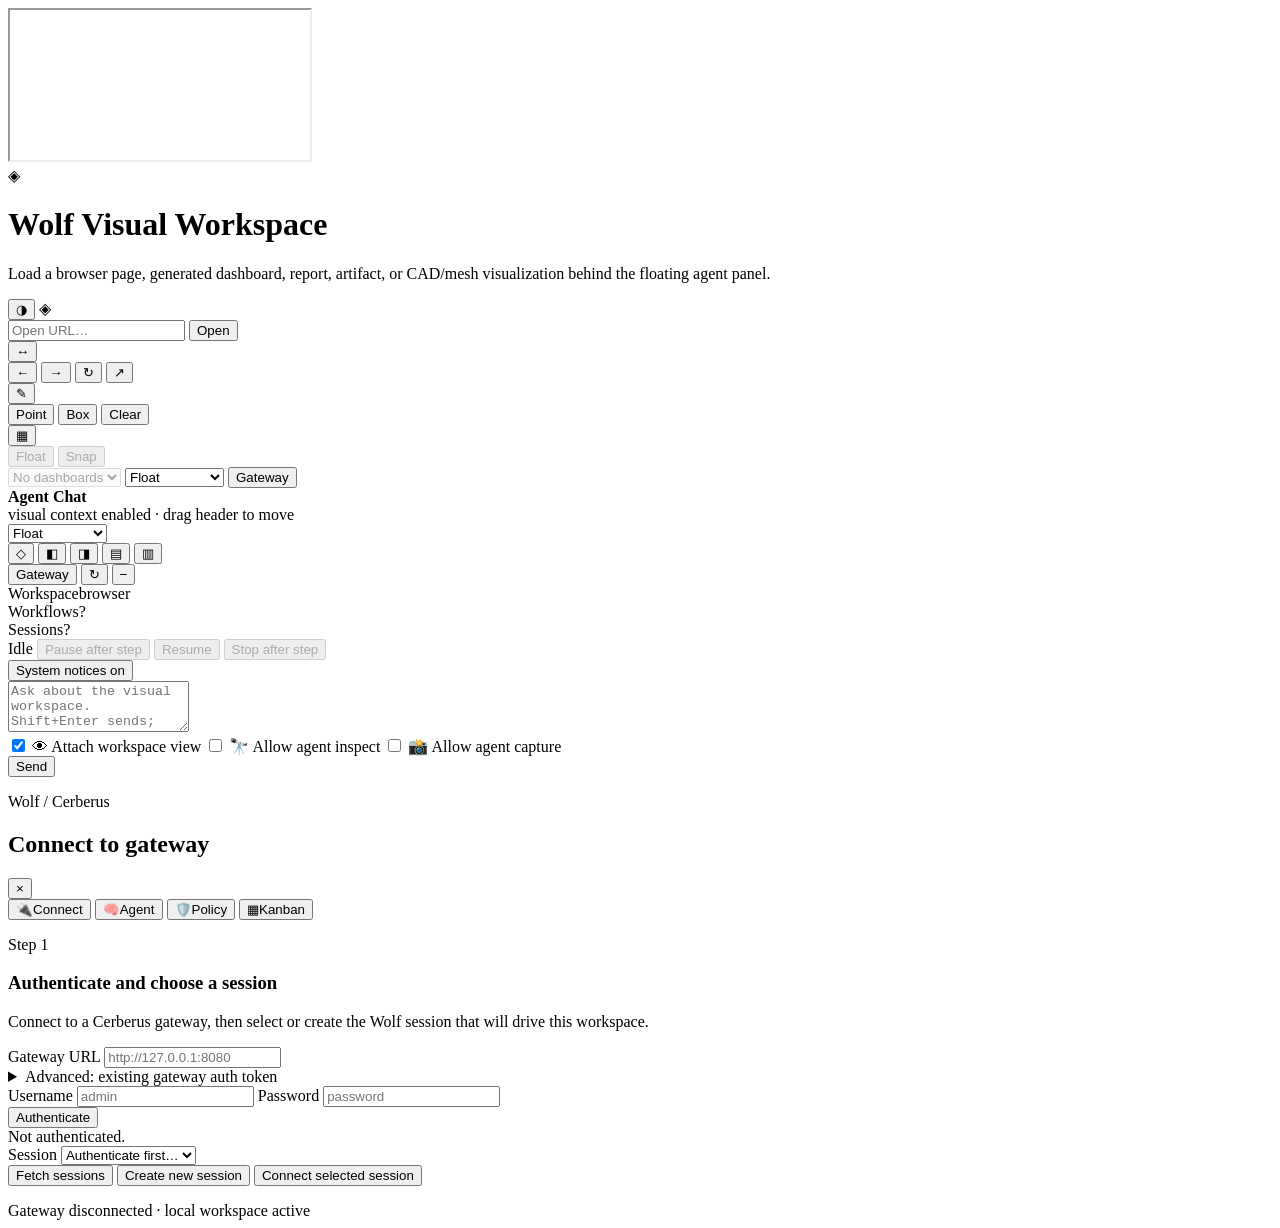
==== commit 97aa5cce: "(*) Gateway and orchestation improvements" ====
--- a/framework/gui/static/index.html
+++ b/framework/gui/static/index.html
@@ -154,7 +154,7 @@
   <div class="wolf-gateway-modal" role="dialog" aria-modal="true" aria-labelledby="wolfGatewayTitle">
     <div class="wolf-gateway-header">
       <div>
-        <p class="wolf-gateway-kicker">Wolf</p>
+        <p class="wolf-gateway-kicker">Wolf / Cerberus</p>
         <h2 id="wolfGatewayTitle">Connect to gateway</h2>
       </div>
       <button id="wolfGatewayCloseButton" class="wolf-gateway-icon" type="button" aria-label="Close gateway dialog" onclick="window.WolfGatewayUI ? window.WolfGatewayUI.close() : (document.getElementById('wolfGatewayOverlay')?.classList.add('wolf-gateway-hidden'))">×</button>
@@ -163,6 +163,7 @@
       <button class='wolf-gateway-tab is-active' type='button' data-gateway-tab='connect' aria-selected='true'><span aria-hidden='true'>🔌</span><span>Connect</span></button>
       <button class='wolf-gateway-tab' type='button' data-gateway-tab='agent' aria-selected='false'><span aria-hidden='true'>🧠</span><span>Agent</span></button>
       <button class='wolf-gateway-tab' type='button' data-gateway-tab='policy' aria-selected='false'><span aria-hidden='true'>🛡️</span><span>Policy</span></button>
+      <button class='wolf-gateway-tab' type='button' data-gateway-tab='kanban' aria-selected='false'><span aria-hidden='true'>▦</span><span>Kanban</span></button>
     </nav>
     <form id='wolfGatewayForm' class='wolf-gateway-form'>
       <div class='wolf-gateway-page-stack'>
@@ -172,7 +173,7 @@
               <p class='wolf-gateway-section-kicker'>Step 1</p>
               <h3>Authenticate and choose a session</h3>
             </div>
-            <p>Connect to a WOLF gateway, then select or create the WOLF session that will drive this workspace.</p>
+            <p>Connect to a Cerberus gateway, then select or create the Wolf session that will drive this workspace.</p>
           </div>
           <div class='wolf-gateway-card-grid'>
             <label class='wolf-gateway-config-wide'>Gateway URL
@@ -227,6 +228,19 @@
               <button id='wolfGatewaySaveParams' class='wolf-gateway-ghost' type='button'>Commit agent params</button>
               <button id='wolfGatewayResetSession' class='wolf-gateway-ghost' type='button'>Reset context</button>
             </div>
+            <div class='wolf-gateway-preset-row' aria-label='Agent config presets'>
+              <label class='wolf-gateway-config-wide'>Agent config preset
+                <select id='wolfGatewayAgentPresetSelect'>
+                  <option value=''>Load presets…</option>
+                </select>
+              </label>
+              <div class='wolf-gateway-actions-inline wolf-gateway-preset-actions'>
+                <button id='wolfGatewayLoadPresets' class='wolf-gateway-ghost' type='button'>Load presets</button>
+                <button id='wolfGatewayApplyPreset' class='wolf-gateway-ghost' type='button'>Apply to form</button>
+                <button id='wolfGatewayApplyCommitPreset' class='wolf-gateway-primary' type='button'>Apply + Commit</button>
+              </div>
+              <p id='wolfGatewayPresetSummary' class='wolf-gateway-help wolf-gateway-config-wide'>Presets are read from ./llms.json, ./sample_llm_config.json, and ./JSONs/*.json.</p>
+            </div>
             <div id='wolfGatewayConfigForm' class='wolf-gateway-config-form wolf-gateway-agent-form'>
               <label>Model
                 <input id='wolfCfgModel' type='text' placeholder='model name' autocomplete='off' />
@@ -260,6 +274,21 @@
               </label>
               <label>Safety step limit
                 <input id='wolfCfgMaxSteps' type='number' min='1' max='20' step='1' />
+              </label>
+              <label>Enable orchestration
+                <input id='wolfCfgOrchestrationEnabled' type='checkbox' />
+              </label>
+              <label>Orchestration workers
+                <input id='wolfCfgOrchestrationWorkerCount' type='number' min='1' max='32' step='1' placeholder='1' />
+              </label>
+              <label>Max active tasks
+                <input id='wolfCfgOrchestrationMaxActiveTasks' type='number' min='1' max='256' step='1' placeholder='4' />
+              </label>
+              <label>Max total tasks
+                <input id='wolfCfgOrchestrationMaxTotalTasks' type='number' min='1' max='10000' step='1' placeholder='128' />
+              </label>
+              <label>GUI command timeout (sec)
+                <input id='wolfCfgGuiCommandTimeout' type='number' min='1' max='3600' step='1' placeholder='60' />
               </label>
               <label>Context window
                 <input id='wolfCfgCtxWindow' type='number' min='1' step='1' placeholder='optional' />
@@ -324,6 +353,65 @@
             </details>
           </details>
         </section>
+
+        <section class='wolf-gateway-page wolf-gateway-kanban-page' data-gateway-panel='kanban' hidden>
+          <div class='wolf-gateway-page-head wolf-kanban-page-head'>
+            <div>
+              <p class='wolf-gateway-section-kicker'>Orchestration</p>
+              <h3>Workflow Kanban</h3>
+            </div>
+            <p>Visualise session orchestration tasks by lifecycle state. Cards update from orchestration websocket events and the snapshot API.</p>
+          </div>
+          <section class='wolf-kanban-shell' aria-label='Orchestration workflow kanban'>
+            <div class='wolf-kanban-toolbar'>
+              <div class='wolf-kanban-title-block'>
+                <span class='wolf-kanban-orb' aria-hidden='true'></span>
+                <div>
+                  <strong>Task control board</strong>
+                  <span id='wolfKanbanSubtitle'>Connect a session with orchestration enabled.</span>
+                </div>
+              </div>
+              <div class='wolf-kanban-actions'>
+                <button id='wolfKanbanRefresh' class='wolf-gateway-ghost' type='button'>Refresh snapshot</button>
+                <button id='wolfKanbanRequestLive' class='wolf-gateway-ghost' type='button'>Request live update</button>
+              </div>
+            </div>
+            <div class='wolf-kanban-metrics' aria-label='Orchestration summary metrics'>
+              <div class='wolf-kanban-metric'><span>Tasks</span><strong id='wolfKanbanMetricTasks'>0</strong></div>
+              <div class='wolf-kanban-metric'><span>Active</span><strong id='wolfKanbanMetricActive'>0</strong></div>
+              <div class='wolf-kanban-metric'><span>Completed</span><strong id='wolfKanbanMetricDone'>0</strong></div>
+              <div class='wolf-kanban-metric'><span>Agents</span><strong id='wolfKanbanMetricAgents'>0</strong></div>
+            </div>
+            <div id='wolfKanbanNotice' class='wolf-kanban-notice'>No orchestration snapshot loaded yet.</div>
+            <div id='wolfKanbanBoard' class='wolf-kanban-board' aria-live='polite'></div>
+            <section class='wolf-kanban-graph-panel' aria-label='Orchestration task graph'>
+              <div>
+                <p class='wolf-gateway-section-kicker'>Task graph</p>
+                <h4>DAG / subtree view</h4>
+              </div>
+              <div id='wolfKanbanGraph' class='wolf-kanban-graph wolf-kanban-empty'>No graph loaded.</div>
+            </section>
+            <aside class='wolf-kanban-detail' aria-label='Selected task detail'>
+              <div class='wolf-kanban-detail-head'>
+                <div>
+                  <p class='wolf-gateway-section-kicker'>Selected task</p>
+                  <h4 id='wolfKanbanDetailTitle'>No task selected</h4>
+                </div>
+                <div class='wolf-kanban-task-actions' aria-label='Selected orchestration task actions'>
+                  <button id='wolfKanbanRefreshDetail' class='wolf-gateway-ghost' type='button'>Refresh detail</button>
+                  <button data-wolf-task-action='replan' class='wolf-gateway-ghost wolf-kanban-task-action' type='button'>Replan</button>
+                  <button data-wolf-task-action='retry_subtree' class='wolf-gateway-ghost wolf-kanban-task-action' type='button'>Retry subtree</button>
+                  <button data-wolf-task-action='cancel_subtree' class='wolf-gateway-ghost wolf-kanban-task-action danger' type='button'>Cancel subtree</button>
+                  <button data-wolf-task-action='pause' class='wolf-gateway-ghost wolf-kanban-task-action' type='button'>Pause</button>
+                  <button data-wolf-task-action='resume' class='wolf-gateway-ghost wolf-kanban-task-action' type='button'>Resume</button>
+                  <button data-wolf-task-action='retry' class='wolf-gateway-ghost wolf-kanban-task-action' type='button'>Retry</button>
+                  <button data-wolf-task-action='cancel' class='wolf-gateway-ghost wolf-kanban-task-action danger' type='button'>Cancel</button>
+                </div>
+              </div>
+              <div id='wolfKanbanDetailBody' class='wolf-kanban-detail-body'>Select a card to inspect its current snapshot fields.</div>
+            </aside>
+          </section>
+        </section>
       </div>
 
       <div class='wolf-gateway-footer'>
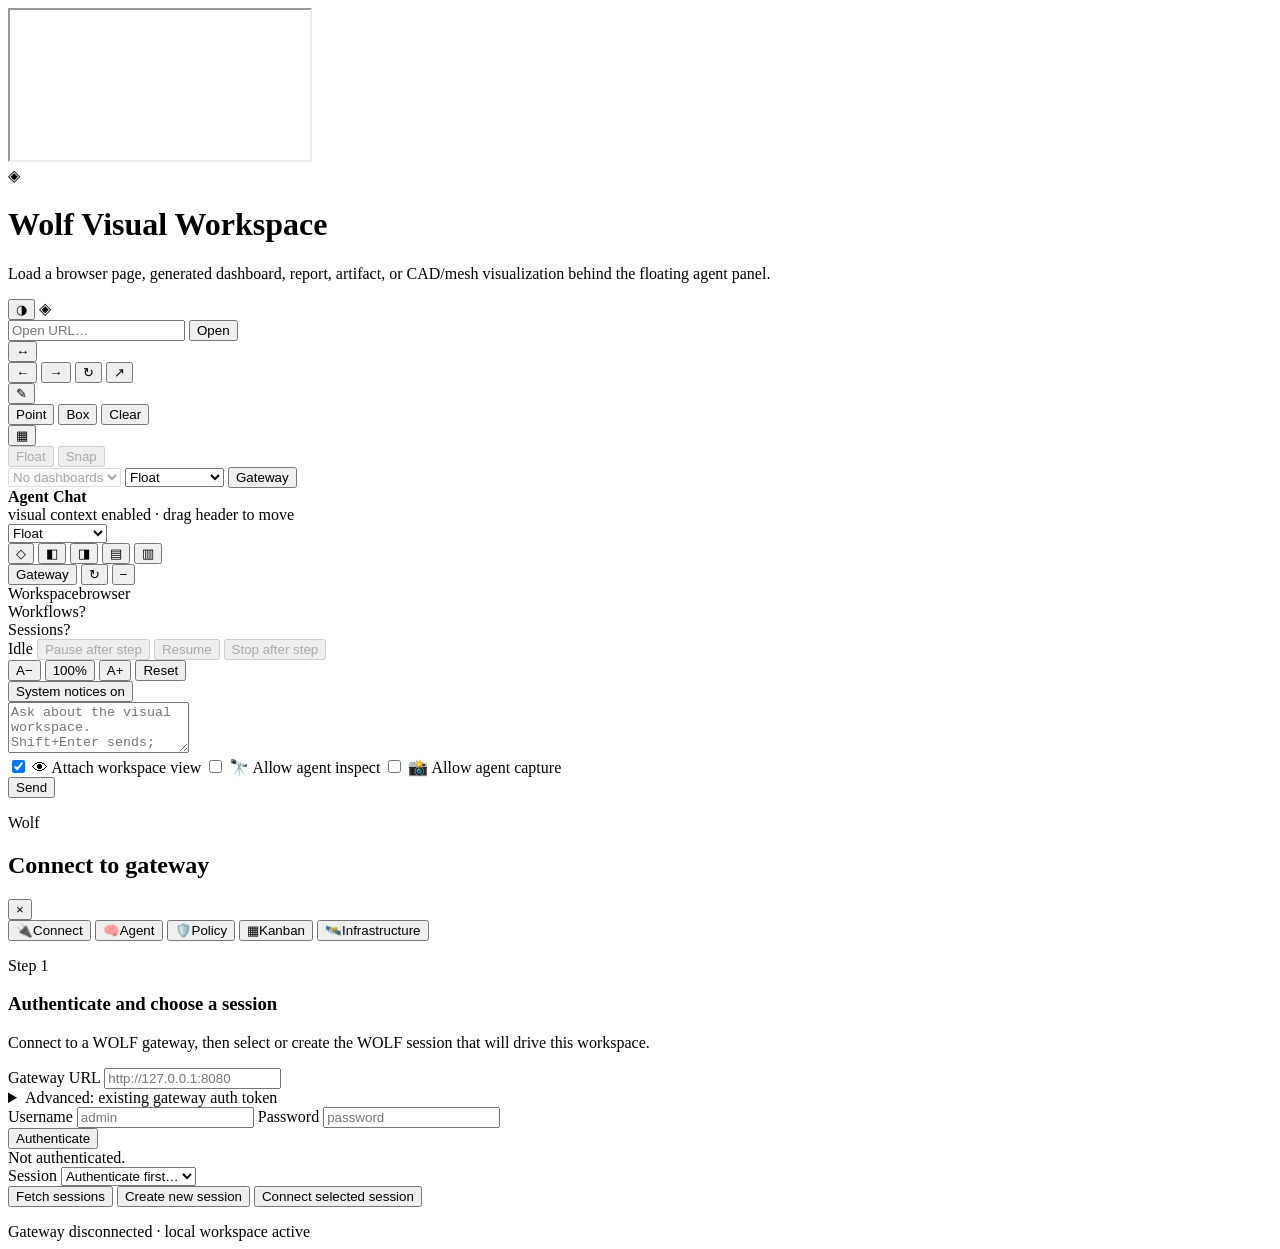
==== commit 690782a1: "(+) ne workflows, FRAMEs, Tree struct chat" ====
--- a/framework/gui/static/index.html
+++ b/framework/gui/static/index.html
@@ -4,7 +4,7 @@
     <meta charset="utf-8" />
     <meta name="viewport" content="width=device-width, initial-scale=1" />
     <title>Wolf GUI</title>
-    <link rel="stylesheet" href="/static/styles.css" />
+    <link rel="stylesheet" href="/static/styles.css?v=gui-agent-clean-layout-v1" />
   </head>
   <body>
     <div id="app" class="wolf-shell">
@@ -110,7 +110,27 @@
             <button id="agent-resume-run" type="button" disabled>Resume</button>
             <button id="agent-stop-run" type="button" disabled>Stop after step</button>
           </section>
+          <section id="approval-panel" class="approval-panel" aria-label="Pending permission requests" hidden>
+            <div class="approval-panel-header">
+              <div>
+                <span class="tiny muted">Local approvals</span>
+                <strong id="approval-panel-title">Permission requests</strong>
+              </div>
+              <div class="approval-panel-actions">
+                <span id="approval-count" class="approval-count" aria-live="polite">0 pending</span>
+                <button id="approval-refresh" type="button" title="Refresh pending approvals" aria-label="Refresh pending approvals">↻</button>
+              </div>
+            </div>
+            <div id="approval-list" class="approval-list" aria-live="polite"></div>
+            <p id="approval-empty" class="approval-empty muted tiny">No permission requests are waiting.</p>
+          </section>
           <div class="message-toolbar" aria-label="Message display controls">
+            <div class="chat-scale-controls" role="group" aria-label="Chat content size controls">
+              <button id="chat-scale-down" class="message-filter-pill" type="button" title="Decrease chat content size" aria-label="Decrease chat content size">A−</button>
+              <button id="chat-scale-label" class="message-filter-pill chat-scale-label" type="button" title="Reset chat content size" aria-label="Reset chat content size">100%</button>
+              <button id="chat-scale-up" class="message-filter-pill" type="button" title="Increase chat content size" aria-label="Increase chat content size">A+</button>
+              <button id="chat-scale-reset" class="message-filter-pill" type="button" title="Reset chat content size to 100%" aria-label="Reset chat content size to 100%">Reset</button>
+            </div>
             <button id="toggle-system-messages" class="message-filter-pill is-active" type="button" aria-pressed="true" title="Show or hide compact system and gateway notices">System notices on</button>
           </div>
           <div id="messages" class="messages"></div>
@@ -154,7 +174,7 @@
   <div class="wolf-gateway-modal" role="dialog" aria-modal="true" aria-labelledby="wolfGatewayTitle">
     <div class="wolf-gateway-header">
       <div>
-        <p class="wolf-gateway-kicker">Wolf / Cerberus</p>
+        <p class="wolf-gateway-kicker">Wolf</p>
         <h2 id="wolfGatewayTitle">Connect to gateway</h2>
       </div>
       <button id="wolfGatewayCloseButton" class="wolf-gateway-icon" type="button" aria-label="Close gateway dialog" onclick="window.WolfGatewayUI ? window.WolfGatewayUI.close() : (document.getElementById('wolfGatewayOverlay')?.classList.add('wolf-gateway-hidden'))">×</button>
@@ -164,6 +184,7 @@
       <button class='wolf-gateway-tab' type='button' data-gateway-tab='agent' aria-selected='false'><span aria-hidden='true'>🧠</span><span>Agent</span></button>
       <button class='wolf-gateway-tab' type='button' data-gateway-tab='policy' aria-selected='false'><span aria-hidden='true'>🛡️</span><span>Policy</span></button>
       <button class='wolf-gateway-tab' type='button' data-gateway-tab='kanban' aria-selected='false'><span aria-hidden='true'>▦</span><span>Kanban</span></button>
+      <button class='wolf-gateway-tab' type='button' data-gateway-tab='infrastructure' aria-selected='false'><span aria-hidden='true'>🛰️</span><span>Infrastructure</span></button>
     </nav>
     <form id='wolfGatewayForm' class='wolf-gateway-form'>
       <div class='wolf-gateway-page-stack'>
@@ -173,7 +194,7 @@
               <p class='wolf-gateway-section-kicker'>Step 1</p>
               <h3>Authenticate and choose a session</h3>
             </div>
-            <p>Connect to a Cerberus gateway, then select or create the Wolf session that will drive this workspace.</p>
+            <p>Connect to a WOLF gateway, then select or create the WOLF session that will drive this workspace.</p>
           </div>
           <div class='wolf-gateway-card-grid'>
             <label class='wolf-gateway-config-wide'>Gateway URL
@@ -213,7 +234,7 @@
           </section>
         </section>
 
-        <section class='wolf-gateway-page' data-gateway-panel='agent' hidden>
+        <section class='wolf-gateway-page wolf-gateway-agent-page' data-gateway-panel='agent' hidden>
           <div class='wolf-gateway-page-head'>
             <div>
               <p class='wolf-gateway-section-kicker'>Step 2</p>
@@ -336,6 +357,9 @@
               <label class='wolf-gateway-check'><input id='wolfCfgEnableWrite' type='checkbox' /> Enable write_file</label>
               <label class='wolf-gateway-check'><input id='wolfCfgEnableSyscall' type='checkbox' /> Enable run_syscall</label>
               <label class='wolf-gateway-check'><input id='wolfCfgEnableGuiCapture' type='checkbox' /> Enable GUI screenshot capture</label>
+              <label class='wolf-gateway-check'><input id='wolfCfgEnableUniverseManagement' type='checkbox' /> Enable universe management</label>
+              <label class='wolf-gateway-check'><input id='wolfCfgEnableUniverseToolExecution' type='checkbox' /> Enable universe tool execution</label>
+              <label class='wolf-gateway-check'><input id='wolfCfgEnableDestructiveKb' type='checkbox' /> Enable destructive KB actions</label>
               <label class='wolf-gateway-check'><input id='wolfCfgSyscallShell' type='checkbox' /> Allow syscall shell</label>
               <label>Syscall timeout
                 <input id='wolfCfgSyscallTimeout' type='number' min='1' max='120' step='1' />
@@ -343,8 +367,11 @@
               <label class='wolf-gateway-config-wide'>Allowed actions (comma separated; blank = policy default)
                 <input id='wolfCfgActionNames' type='text' placeholder='send_message, read_file' autocomplete='off' />
               </label>
-              <label class='wolf-gateway-config-wide'>Syscall allowlist (comma separated)
-                <input id='wolfCfgSyscallAllow' type='text' placeholder='pwd, ls, cat, grep' autocomplete='off' />
+              <label class='wolf-gateway-config-wide'>Allowed syscalls / commands (comma separated; auto-run)
+                <input id='wolfCfgSyscallAllow' type='text' placeholder='pwd, ls, cat, grep, python3, du' autocomplete='off' />
+              </label>
+              <label class='wolf-gateway-config-wide'>Denied syscalls / commands (comma separated; always block)
+                <input id='wolfCfgSyscallDeny' type='text' placeholder='rm, sudo, curl, wget, ssh' autocomplete='off' />
               </label>
             </div>
             <details class='wolf-gateway-raw-panel'>
@@ -412,6 +439,51 @@
             </aside>
           </section>
         </section>
+
+        <section class='wolf-gateway-page wolf-gateway-infra-page' data-gateway-panel='infrastructure' hidden>
+          <div class='wolf-gateway-page-head'>
+            <div>
+              <p class='wolf-gateway-section-kicker'>Infrastructure</p>
+              <h3>Universes and managed deployments</h3>
+            </div>
+            <p>Read-only view of known Universes from infra.UNIVs and lifecycle handles from infra.managed_deployments.</p>
+          </div>
+          <section class='wolf-gateway-infra-shell' aria-label='Gateway infrastructure snapshot'>
+            <div class='wolf-gateway-actions-inline'>
+              <button id='wolfGatewayInfraRefresh' class='wolf-gateway-ghost' type='button'>Refresh infrastructure</button>
+              <button id='wolfGatewayDeploymentsRefresh' class='wolf-gateway-ghost' type='button'>Refresh deployments</button>
+            </div>
+            <div class='wolf-gateway-infra-metrics'>
+              <div class='wolf-gateway-infra-metric'><span>Universes</span><strong id='wolfGatewayInfraMetricUniverses'>0</strong></div>
+              <div class='wolf-gateway-infra-metric'><span>Apps</span><strong id='wolfGatewayInfraMetricApps'>0</strong></div>
+              <div class='wolf-gateway-infra-metric'><span>Deployments</span><strong id='wolfGatewayInfraMetricDeployments'>0</strong></div>
+              <div class='wolf-gateway-infra-metric'><span>Warnings</span><strong id='wolfGatewayInfraMetricWarnings'>0</strong></div>
+              <div class='wolf-gateway-infra-metric'><span>Endpoint issues</span><strong id='wolfGatewayInfraMetricEndpointIssues'>0</strong></div>
+            </div>
+            <div id='wolfGatewayInfraNotice' class='wolf-gateway-infra-notice'>Connect a Gateway session, then refresh infrastructure.</div>
+            <section class='wolf-gateway-infra-section'>
+              <h4>Known Universes <small>interaction registry</small></h4>
+              <div id='wolfGatewayUniversesTable' class='wolf-gateway-infra-table wolf-gateway-empty'>No Universes loaded.</div>
+            </section>
+            <section class='wolf-gateway-infra-section'>
+              <h4>Universe apps <small>visual surfaces and app lifecycles</small></h4>
+              <div id='wolfGatewayUniverseAppsTable' class='wolf-gateway-infra-table wolf-gateway-empty'>No Universe apps loaded.</div>
+              <details class='wolf-gateway-infra-details'><summary>Universe app logs / action result</summary><div id='wolfGatewayUniverseAppLogsSummary' class='wolf-gateway-infra-log-summary'>No Universe app action loaded.</div><pre id='wolfGatewayUniverseAppLogs' class='wolf-gateway-infra-pre'></pre></details>
+            </section>
+            <section class='wolf-gateway-infra-section'>
+              <h4>Managed deployments <small>lifecycle registry</small></h4>
+              <div id='wolfGatewayDeploymentsTable' class='wolf-gateway-infra-table wolf-gateway-empty'>No deployments loaded.</div>
+            </section>
+            <details class='wolf-gateway-raw-panel'>
+              <summary>Deployment logs</summary>
+              <pre id='wolfGatewayDeploymentLogs' class='wolf-gateway-infra-pre'></pre>
+            </details>
+            <details class='wolf-gateway-raw-panel'>
+              <summary>Raw infrastructure snapshot JSON</summary>
+              <pre id='wolfGatewayInfraRaw' class='wolf-gateway-infra-pre'></pre>
+            </details>
+          </section>
+        </section>
       </div>
 
       <div class='wolf-gateway-footer'>
@@ -425,6 +497,6 @@
   </div>
 </div>
 
-    <script src="/static/gateway.js?v=gateway-visual-context-v1"></script>
+    <script src="/static/gateway.js?v=gateway-permission-v3"></script>
   </body>
-</html>
+</html>
